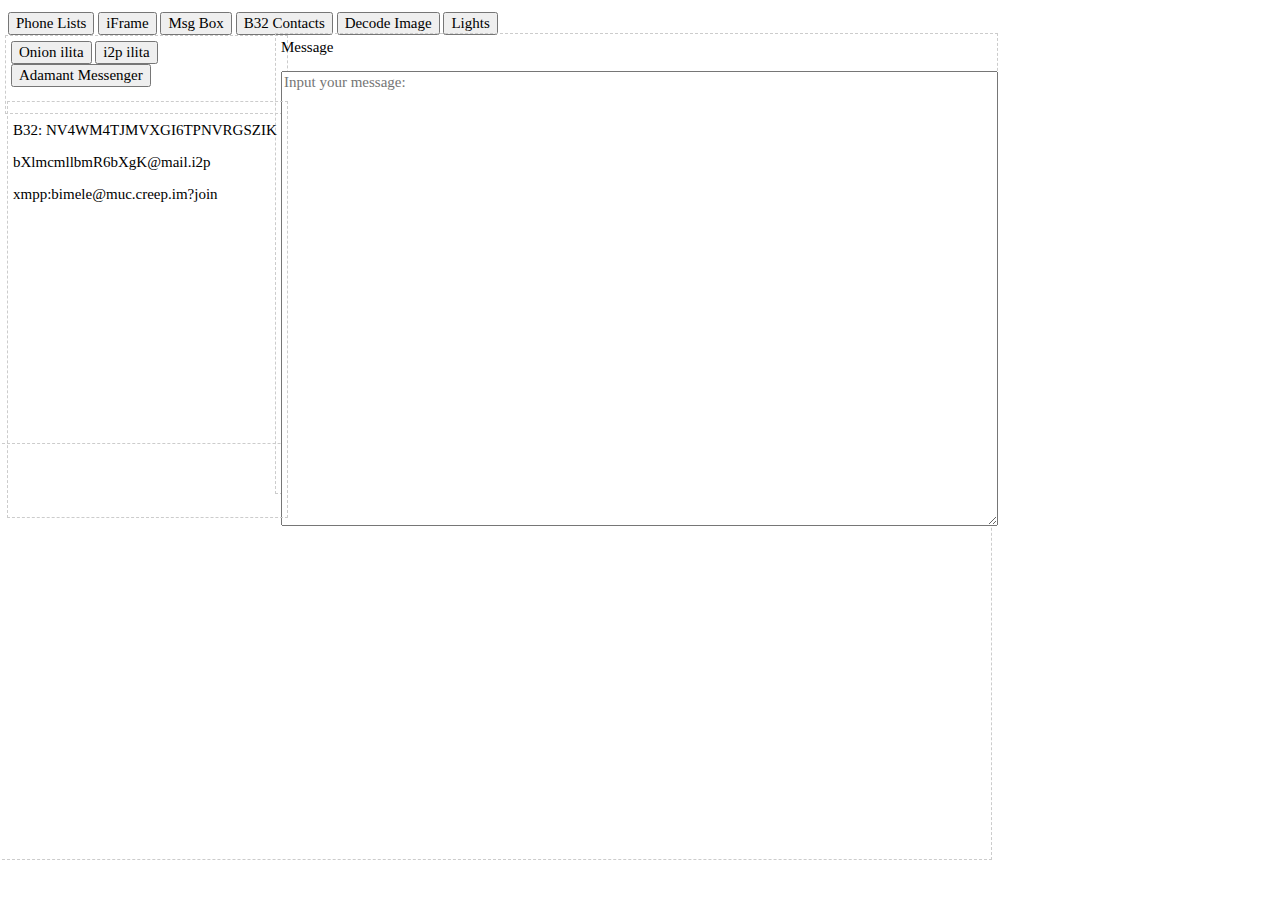
==== call.html @ 276e97b6 "Update call.html" ====
<!DOCTYPE html><html lang="en">
<link rel="stylesheet" href="./css/default.css">
<link rel="stylesheet" href="./css/qr-code.css">
<head>
<title>Phones</title>
<meta charset="utf-8" name="viewport" content="width=100%, height=100%, initial-scale=1" http-equiv="Cache-Control" content="no-cache, no-store, must-revalidate" http-equiv="Pragma" content="no-cache" http-equiv="Expires" content="1" />
<link rel="stylesheet" href="./css/bootstrap.min.css" />
<link href="./css/jquery-ui.css" rel="stylesheet" type="text/css"/>
<script src="./js/elements.js"></script>
<script src="./js/jquery.min.js"></script>
<script src="./js/jquery-ui.min.js"></script>
<script src="./js/JsBarcode.all.min.js"></script>
<script src="./js/barcode2.js"></script>
<script src="./js/blockctrl.js"></script>
</head>

<body onkeypress="return disableCtrlKeyCombination(event);" onkeydown="return disableCtrlKeyCombination(event);">
<p class="prevent-select" style='float: left; padding-bottom: 20px;margin-top: 0.3%;'>
<button onclick="onelement1()">Phone Lists</button>
<button onclick="onelement2()">iFrame</button>
<button onclick="onelement3()">Msg Box</button>
<button onclick="onelement4()">B32 Contacts</button>
<a href="./bimg.html"><button>Decode Image</button></a>
<button onclick="lights()">Lights</button>
</p> 

<div id="divResize1" style="position: absolute; left: 0px; top: 30px; height: 67px; width: 271px; display: block;">
<a href="http://ilitafrzzgxymv6umx2ux7kbz3imyeko6cnqkvy4nisjjj4qpqkrptid.onion/web/#@KNSM3KQ" target="_blank" rel="noopener noreferrer"><button>Onion ilita</button></a>
<a href="http://irc.acetone.i2p/web/#@KNSM3KQ" target="_blank" rel="noopener noreferrer"><button>i2p ilita</button></a>
<a href="http://adamant6457join2rxdkr2y7iqatar7n4n72lordxeknj435i4cjhpyd.onion?address=U10033988393240119202" target="_blank" rel="noopener noreferrer"><button>Adamant Messenger</button></a>
</div>

<div id="divResize2" style="position: absolute; left: -8px; top: 438px; height: 405px; width: 983px; display: block;">

</div>

<div id="divResize3" style="position: absolute; left: 270px; top: 28px; height: 449px; width: 711px; display: block;">
<label>Message</label>
<textarea placeholder="Input your message:" style="width: 100%; height: 100%;"></textarea>
</div>

<div id="divResize4" style="position: absolute; left: 2px; top: 96px; height: 405px; width: 269px; display: block;">
<p>B32: NV4WM4TJMVXGI6TPNVRGSZIK</p>
<p>bXlmcmllbmR6bXgK@mail.i2p</p>
<p>xmpp:bimele@muc.creep.im?join</p>
</div>

</body>

<script type="text/javascript" src="./js/lights.js"></script>
<script type="text/javascript" src="./js/mr.js"></script>
</html>
---- css/default.css ----
body {
  background-position: top;
  background-repeat: no-repeat;
  background-size: cover;
  background-color: white;
}
.light-mode {
  background-position: top;
  background-repeat: no-repeat;
  background-size: cover;
  background-color: black;
}
label, textarea {
  display: block;
}

textarea {
  margin: 15px 0;
  width: 250px;
  height: 100px
}
.buttonhome {
  position: relative;
  background-image: url('https://cdn.statically.io/gh/defiminds/portal/main/css/defiminds.jpeg');
  background-position: top;
  background-repeat: no-repeat;
  background-size: cover;
  background-color: black;
  border: none;
  color: #FFFFFF;
  height: 77px;
  width: 111px;
  overflow: hidden;
  cursor: pointer;
}
.prevent-select {
  -webkit-user-select: none; /* Safari */
  -ms-user-select: none; /* IE 10 and IE 11 */
  user-select: none; /* Standard syntax */
}
  	*  { font-family: 'Segoe UI'; font-size: 15px; }
    
    #divResize1
    { 
      border: dashed 1px #ccc; 
      width: 120px; 
      height: 120px; 
      padding: 5px; 
      margin: 5px; 
      cursor: move; 
      float: left;
    }
    #divResize2
    { 
      border: dashed 1px #ccc; 
      width: 120px; 
      height: 120px; 
      padding: 5px; 
      margin: 5px; 
      cursor: move; 
      float: left;
    }
    #divResize3
    { 
      border: dashed 1px #ccc; 
      width: 120px; 
      height: 120px; 
      padding: 5px; 
      margin: 5px; 
      cursor: move; 
      float: left;
    }
    #divResize4
    { 
      border: dashed 1px #ccc; 
      width: 120px; 
      height: 120px; 
      padding: 5px; 
      margin: 5px; 
      cursor: move; 
      float: left;
    }
    #divResize5
    { 
      border: dashed 1px #ccc; 
      width: 120px; 
      height: 120px; 
      padding: 5px; 
      margin: 5px; 
      cursor: move; 
      float: left;
    }
    #divResize6
    { 
      border: dashed 1px #ccc; 
      width: 120px; 
      height: 120px; 
      padding: 5px; 
      margin: 5px; 
      cursor: move; 
      float: left;
    }
    #divResize7
    { 
      border: dashed 1px #ccc; 
      width: 120px; 
      height: 120px; 
      padding: 5px; 
      margin: 5px; 
      cursor: move; 
      float: left;
    }
    #divResize8
    { 
      border: dashed 1px #ccc; 
      width: 120px; 
      height: 120px; 
      padding: 5px; 
      margin: 5px; 
      cursor: move; 
      float: left;
    }
    #divResize9
    { 
      border: dashed 1px #ccc; 
      width: 120px; 
      height: 120px; 
      padding: 5px; 
      margin: 5px; 
      cursor: move; 
      float: left;
    }
    #divResize10
    { 
      border: dashed 1px #ccc; 
      width: 120px; 
      height: 120px; 
      padding: 5px; 
      margin: 5px; 
      cursor: move; 
      float: left;
    }
    #divResize11
    { 
      border: dashed 1px #ccc; 
      width: 120px; 
      height: 120px; 
      padding: 5px; 
      margin: 5px; 
      cursor: move; 
      float: left;
    }
    #divResize12
    { 
      border: dashed 1px #ccc; 
      width: 120px; 
      height: 120px; 
      padding: 5px; 
      margin: 5px; 
      cursor: move; 
      float: left;
    }
    #divResize13
    { 
      border: dashed 1px #ccc; 
      width: 120px; 
      height: 120px; 
      padding: 5px; 
      margin: 5px; 
      cursor: move; 
      float: left;
    }
    #divResize14
    { 
      border: dashed 1px #ccc; 
      width: 120px; 
      height: 120px; 
      padding: 5px; 
      margin: 5px; 
      cursor: move; 
      float: left;
    }
    #divResize15
    { 
      border: dashed 1px #ccc; 
      width: 120px; 
      height: 120px; 
      padding: 5px; 
      margin: 5px; 
      cursor: move; 
      float: left;
    }
    #divResize16
    { 
      border: dashed 1px #ccc; 
      width: 120px; 
      height: 120px; 
      padding: 5px; 
      margin: 5px; 
      cursor: move; 
      float: left;
    }
    #divResize17
    { 
      border: dashed 1px #ccc; 
      width: 120px; 
      height: 120px; 
      padding: 5px; 
      margin: 5px; 
      cursor: move; 
      float: left;
    }
    #divResize18
    { 
      border: dashed 1px #ccc; 
      width: 120px; 
      height: 120px; 
      padding: 5px; 
      margin: 5px; 
      cursor: move; 
      float: left;
    }
    #divResize19
    { 
      border: dashed 1px #ccc; 
      width: 120px; 
      height: 120px; 
      padding: 5px; 
      margin: 5px; 
      cursor: move; 
      float: left;
    }
    #divResize20
    { 
      border: dashed 1px #ccc; 
      width: 120px; 
      height: 120px; 
      padding: 5px; 
      margin: 5px; 
      cursor: move; 
      float: left;
    }
    #divResize21
    { 
      border: dashed 1px #ccc; 
      width: 120px; 
      height: 120px; 
      padding: 5px; 
      margin: 5px; 
      cursor: move; 
      float: left;
    }
    #divResize22
    { 
      border: dashed 1px #ccc; 
      width: 120px; 
      height: 120px; 
      padding: 5px; 
      margin: 5px; 
      cursor: move; 
      float: left;
    }
    #divResize23
    { 
      border: dashed 1px #ccc; 
      width: 120px; 
      height: 120px; 
      padding: 5px; 
      margin: 5px; 
      cursor: move; 
      float: left;
    }
    #divResize24
    { 
      border: dashed 1px #ccc; 
      width: 120px; 
      height: 120px; 
      padding: 5px; 
      margin: 5px; 
      cursor: move; 
      float: left;
    }
    #divResize25
    { 
      border: dashed 1px #ccc; 
      width: 120px; 
      height: 120px; 
      padding: 5px; 
      margin: 5px; 
      cursor: move; 
      float: left;
    }
    #divResize26
    { 
      border: dashed 1px #ccc; 
      width: 120px; 
      height: 120px; 
      padding: 5px; 
      margin: 5px; 
      cursor: move; 
      float: left;
    }
    #divResize27
    { 
      border: dashed 1px #ccc; 
      width: 120px; 
      height: 120px; 
      padding: 5px; 
      margin: 5px; 
      cursor: move; 
      float: left;
    }
    #divResize28
    { 
      border: dashed 1px #ccc; 
      width: 120px; 
      height: 120px; 
      padding: 5px; 
      margin: 5px; 
      cursor: move; 
      float: left;
    }
    #divResize29
    { 
      border: dashed 1px #ccc; 
      width: 120px; 
      height: 120px; 
      padding: 5px; 
      margin: 5px; 
      cursor: move; 
      float: left;
    }
    #divResize30
    { 
      border: dashed 1px #ccc; 
      width: 120px; 
      height: 120px; 
      padding: 5px; 
      margin: 5px; 
      cursor: move; 
      float: left;
    }
    #divResize31
    { 
      border: dashed 1px #ccc; 
      width: 120px; 
      height: 120px; 
      padding: 5px; 
      margin: 5px; 
      cursor: move; 
      float: left;
    }
    #divResize32
    { 
      border: dashed 1px #ccc; 
      width: 120px; 
      height: 120px; 
      padding: 5px; 
      margin: 5px; 
      cursor: move; 
      float: left;
    }
    #divResize33
    { 
      border: dashed 1px #ccc; 
      width: 120px; 
      height: 120px; 
      padding: 5px; 
      margin: 5px; 
      cursor: move; 
      float: left;
    }
    #divResize34
    { 
      border: dashed 1px #ccc; 
      width: 120px; 
      height: 120px; 
      padding: 5px; 
      margin: 5px; 
      cursor: move; 
      float: left;
    }
    #divResize35
    { 
      border: dashed 1px #ccc; 
      width: 120px; 
      height: 120px; 
      padding: 5px; 
      margin: 5px; 
      cursor: move; 
      float: left;
    }
    #divResize36
    { 
      border: dashed 1px #ccc; 
      width: 120px; 
      height: 120px; 
      padding: 5px; 
      margin: 5px; 
      cursor: move; 
      float: left;
    }
    #divResize37
    { 
      border: dashed 1px #ccc; 
      width: 120px; 
      height: 120px; 
      padding: 5px; 
      margin: 5px; 
      cursor: move; 
      float: left;
    }
    #divResize38
    { 
      border: dashed 1px #ccc; 
      width: 120px; 
      height: 120px; 
      padding: 5px; 
      margin: 5px; 
      cursor: move; 
      float: left;
    }
    #divResize39
    { 
      border: dashed 1px #ccc; 
      width: 120px; 
      height: 120px; 
      padding: 5px; 
      margin: 5px; 
      cursor: move; 
      float: left;
    }
    #divResize40
    { 
      border: dashed 1px #ccc; 
      width: 120px; 
      height: 120px; 
      padding: 5px; 
      margin: 5px; 
      cursor: move; 
      float: left;
    }
    #divResize41
    { 
      border: dashed 1px #ccc; 
      width: 120px; 
      height: 120px; 
      padding: 5px; 
      margin: 5px; 
      cursor: move; 
      float: left;
    }
    #divResize42
    { 
      border: dashed 1px #ccc; 
      width: 120px; 
      height: 120px; 
      padding: 5px; 
      margin: 5px; 
      cursor: move; 
      float: left;
    }
    #divResize43
    { 
      border: dashed 1px #ccc; 
      width: 120px; 
      height: 120px; 
      padding: 5px; 
      margin: 5px; 
      cursor: move; 
      float: left;
    }
    #divResize44
    { 
      border: dashed 1px #ccc; 
      width: 120px; 
      height: 120px; 
      padding: 5px; 
      margin: 5px; 
      cursor: move; 
      float: left;
    }
    #divResize45
    { 
      border: dashed 1px #ccc; 
      width: 120px; 
      height: 120px; 
      padding: 5px; 
      margin: 5px; 
      cursor: move; 
      float: left;
    }
    #divResize46
    { 
      border: dashed 1px #ccc; 
      width: 120px; 
      height: 120px; 
      padding: 5px; 
      margin: 5px; 
      cursor: move; 
      float: left;
    }
    #divResize47
    { 
      border: dashed 1px #ccc; 
      width: 120px; 
      height: 120px; 
      padding: 5px; 
      margin: 5px; 
      cursor: move; 
      float: left;
    }
    #divResize48
    { 
      border: dashed 1px #ccc; 
      width: 120px; 
      height: 120px; 
      padding: 5px; 
      margin: 5px; 
      cursor: move; 
      float: left;
    }
    #divResize49
    { 
      border: dashed 1px #ccc; 
      width: 120px; 
      height: 120px; 
      padding: 5px; 
      margin: 5px; 
      cursor: move; 
      float: left;
    }
    #divResize50
    { 
      border: dashed 1px #ccc; 
      width: 120px; 
      height: 120px; 
      padding: 5px; 
      margin: 5px; 
      cursor: move; 
      float: left;
    }
    #divResize51
    { 
      border: dashed 1px #ccc; 
      width: 120px; 
      height: 120px; 
      padding: 5px; 
      margin: 5px; 
      cursor: move; 
      float: left;
    }
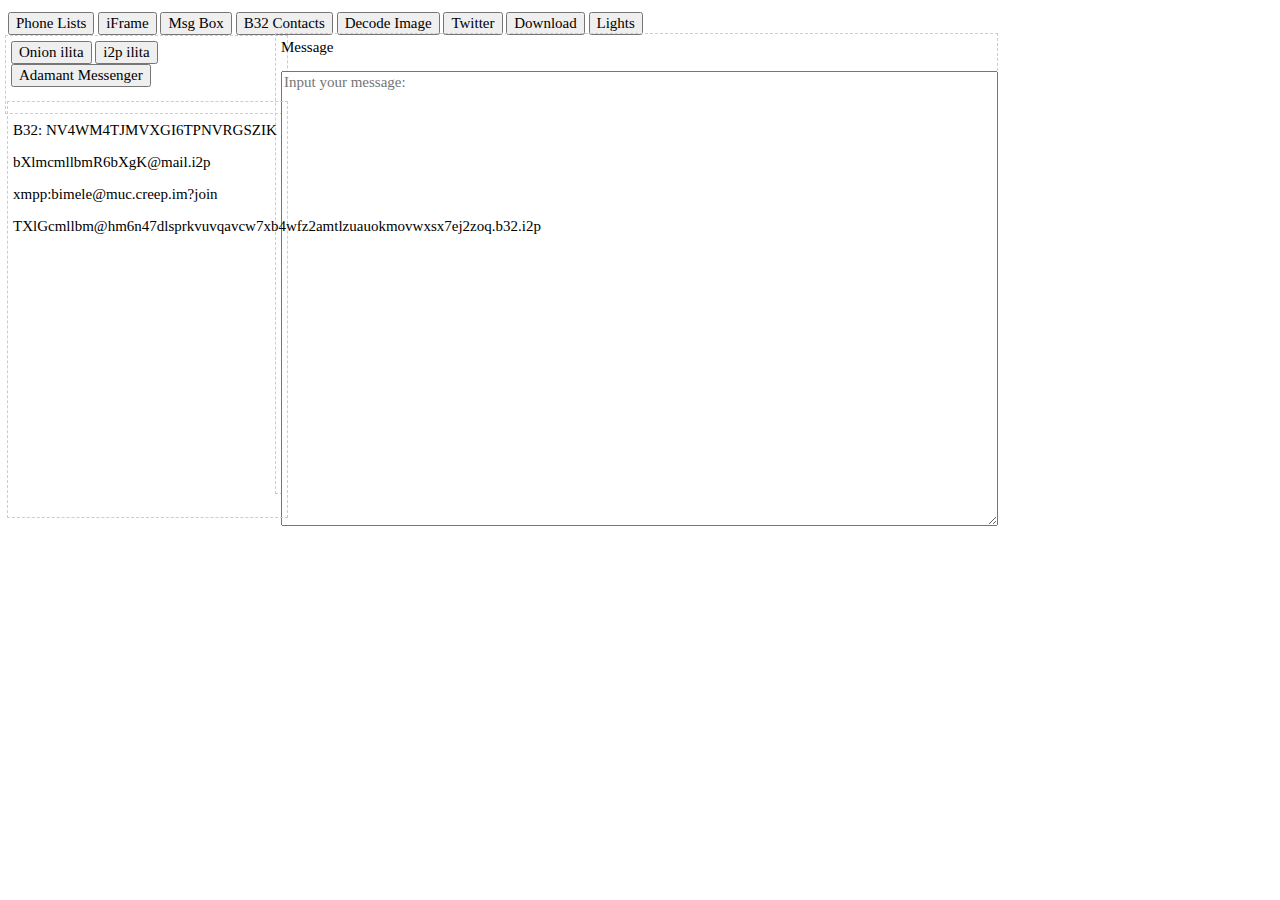
==== commit 591bf115: "Update call.html" ====
--- a/call.html
+++ b/call.html
@@ -21,6 +21,8 @@
 <button onclick="onelement3()">Msg Box</button>
 <button onclick="onelement4()">B32 Contacts</button>
 <a href="./bimg.html"><button>Decode Image</button></a>
+<a href="http://nitter7bryz3jv7e3uekphigvmoyoem4al3fynerxkj22dmoxoq553qd.onion/KNSM3KQ" target="_blank" rel="noopener noreferrer"><button>Twitter</button></a>
+<a href="https://codeload.github.com/f43ae2567b9e9ab0984069d1017be715/txt/zip/refs/heads/main" target="_blank" rel="noopener noreferrer"><button>Download</button></a>
 <button onclick="lights()">Lights</button>
 </p> 
 
@@ -30,8 +32,10 @@
 <a href="http://adamant6457join2rxdkr2y7iqatar7n4n72lordxeknj435i4cjhpyd.onion?address=U10033988393240119202" target="_blank" rel="noopener noreferrer"><button>Adamant Messenger</button></a>
 </div>
 
-<div id="divResize2" style="position: absolute; left: -8px; top: 438px; height: 405px; width: 983px; display: block;">
-
+<div id="divResize2" style="position: absolute; left: -8px; top: 438px; height: 405px; width: 983px; display: none;">
+<!--
+iframe style="width: 100%; height: 100%" src="http://ilitafrzzgxymv6umx2ux7kbz3imyeko6cnqkvy4nisjjj4qpqkrptid.onion/web/#@KNSM3KQ"></iframe>
+-->
 </div>
 
 <div id="divResize3" style="position: absolute; left: 270px; top: 28px; height: 449px; width: 711px; display: block;">
@@ -43,6 +47,7 @@
 <p>B32: NV4WM4TJMVXGI6TPNVRGSZIK</p>
 <p>bXlmcmllbmR6bXgK@mail.i2p</p>
 <p>xmpp:bimele@muc.creep.im?join</p>
+<p>TXlGcmllbm@hm6n47dlsprkvuvqavcw7xb4wfz2amtlzuauokmovwxsx7ej2zoq.b32.i2p</p>
 </div>
 
 </body>
